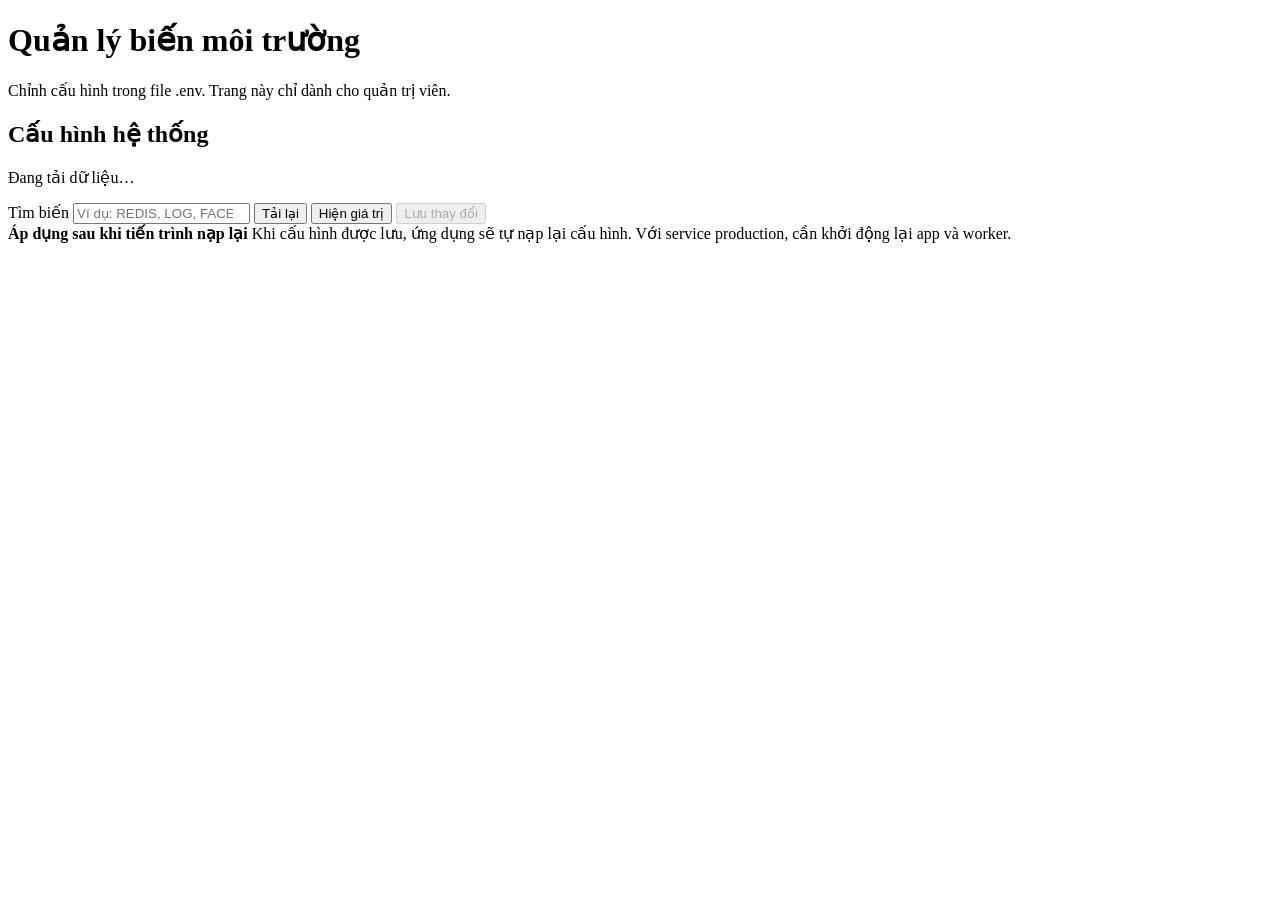
==== app/static/environment_admin.html @ 6eb613f8 "push code done" ====
<!doctype html>
<html lang="vi">
  <head>
    <meta charset="utf-8" />
    <meta name="viewport" content="width=device-width,initial-scale=1" />
    <title>Biến môi trường · Đông Hải AI</title>
    <link
      rel="stylesheet"
      href="/static/css/admin_sidebar.css?v=20260904-environment2"
    />
    <link
      rel="stylesheet"
      href="/static/css/admin_pages.css?v=20260904-environment1"
    />
    <link
      rel="stylesheet"
      href="/static/css/environment_admin.css?v=20260904-environment3"
    />
    <link rel="stylesheet" href="/static/css/chatbot.css?v=20260824-1" />
  </head>
  <body class="has-admin-sidebar environment-admin-page">
    <aside class="admin-sidebar"></aside>
    <div class="admin-page">
      <header class="page-head">
        <h1>Quản lý biến môi trường</h1>
        <p>
          Chỉnh cấu hình trong file .env. Trang này chỉ dành cho quản trị viên.
        </p>
      </header>

      <main class="page-content">
        <section class="card environment-card">
          <div class="environment-toolbar">
            <div>
              <h2>Cấu hình hệ thống</h2>
              <p class="muted" id="environmentSummary">Đang tải dữ liệu…</p>
            </div>
            <div class="environment-actions">
              <label class="environment-search">
                <span>Tìm biến</span>
                <input
                  id="environmentSearch"
                  type="search"
                  placeholder="Ví dụ: REDIS, LOG, FACEBOOK…"
                  autocomplete="off"
                />
              </label>
              <button
                class="secondary-button"
                id="reloadEnvironment"
                type="button"
              >
                Tải lại
              </button>
              <button
                class="secondary-button"
                id="toggleEnvironmentSecrets"
                type="button"
              >
                Hiện giá trị
              </button>
              <button id="saveEnvironment" type="button" disabled>
                Lưu thay đổi
              </button>
            </div>
          </div>

          <div class="environment-warning" id="environmentApplyNotice">
            <strong>Áp dụng sau khi tiến trình nạp lại</strong>
            <span>
              Khi cấu hình được lưu, ứng dụng sẽ tự nạp lại cấu hình. Với
              service production, cần khởi động lại app và worker.
            </span>
          </div>
          <div class="notice" id="environmentNotice" role="status"></div>
          <div id="environmentSections" class="environment-sections"></div>
        </section>
      </main>
    </div>

    <dialog id="environmentConfirmDialog" class="environment-dialog">
      <form method="dialog">
        <div class="environment-dialog-head">
          <div>
            <h2>Xác nhận lưu cấu hình</h2>
            <p>Các biến sau sẽ được ghi vào file .env:</p>
          </div>
          <button
            class="dialog-close"
            value="cancel"
            type="submit"
            aria-label="Đóng"
          >
            ×
          </button>
        </div>
        <div id="environmentChangedNames" class="changed-variable-list"></div>
        <p class="environment-dialog-warning">
          API key, token và secret được ẩn mặc định. Chỉ quản trị viên có thể
          dùng nút “Hiện giá trị” để kiểm tra lại.
        </p>
        <div class="environment-dialog-actions">
          <button class="secondary-button" value="cancel" type="submit">
            Hủy
          </button>
          <button id="confirmSaveEnvironment" value="default" type="button">
            Xác nhận lưu
          </button>
        </div>
      </form>
    </dialog>

    <script src="/static/js/admin_base.js?v=20260904-environment2"></script>
    <script
      src="/static/js/environment_admin.js?v=20260904-environment6"
      defer
    ></script>
  </body>
</html>
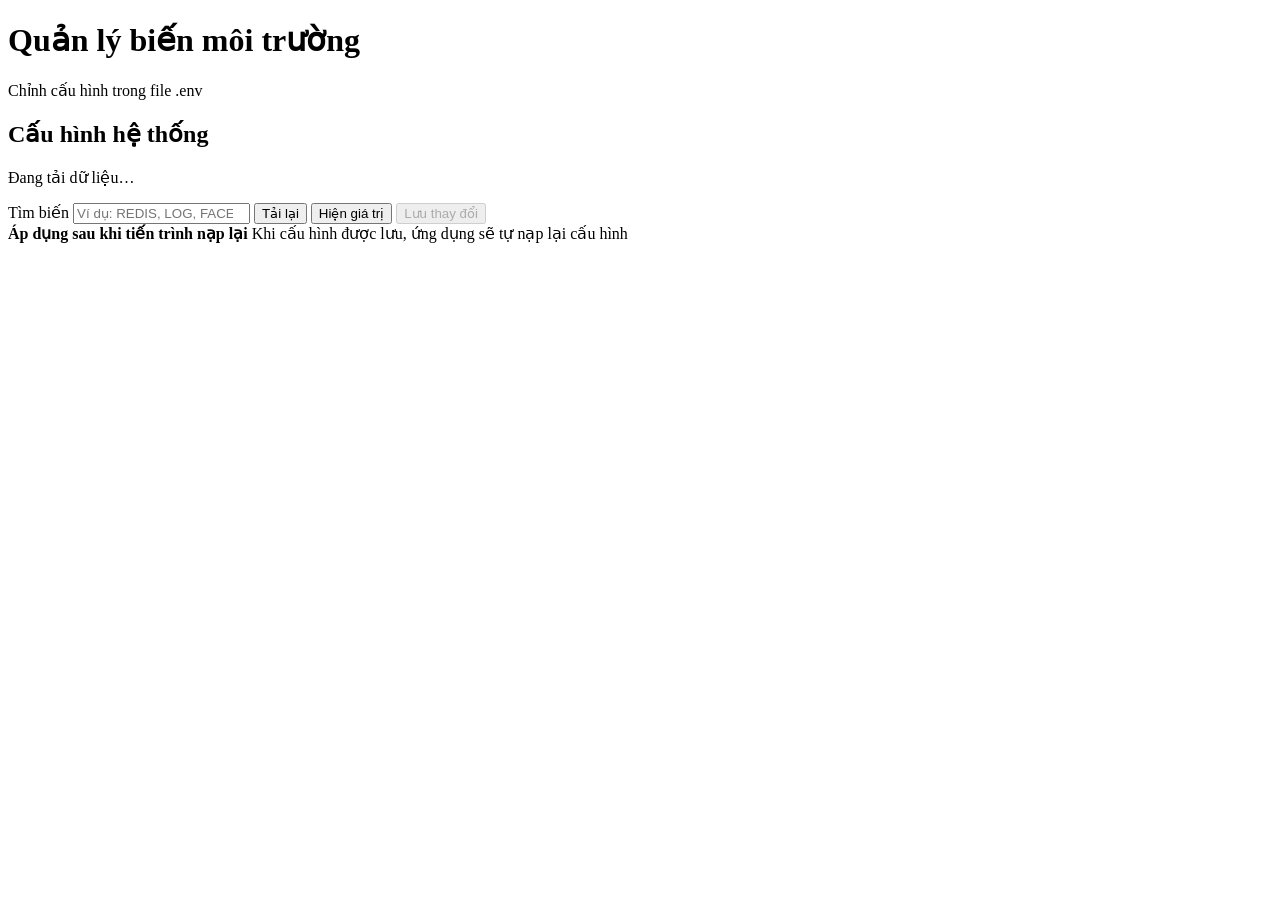
==== commit 154e2af4: "update code using RAG_SERVER" ====
--- a/app/static/environment_admin.html
+++ b/app/static/environment_admin.html
@@ -23,9 +23,7 @@
     <div class="admin-page">
       <header class="page-head">
         <h1>Quản lý biến môi trường</h1>
-        <p>
-          Chỉnh cấu hình trong file .env. Trang này chỉ dành cho quản trị viên.
-        </p>
+        <p>Chỉnh cấu hình trong file .env</p>
       </header>
 
       <main class="page-content">
@@ -68,8 +66,7 @@
           <div class="environment-warning" id="environmentApplyNotice">
             <strong>Áp dụng sau khi tiến trình nạp lại</strong>
             <span>
-              Khi cấu hình được lưu, ứng dụng sẽ tự nạp lại cấu hình. Với
-              service production, cần khởi động lại app và worker.
+              Khi cấu hình được lưu, ứng dụng sẽ tự nạp lại cấu hình
             </span>
           </div>
           <div class="notice" id="environmentNotice" role="status"></div>
